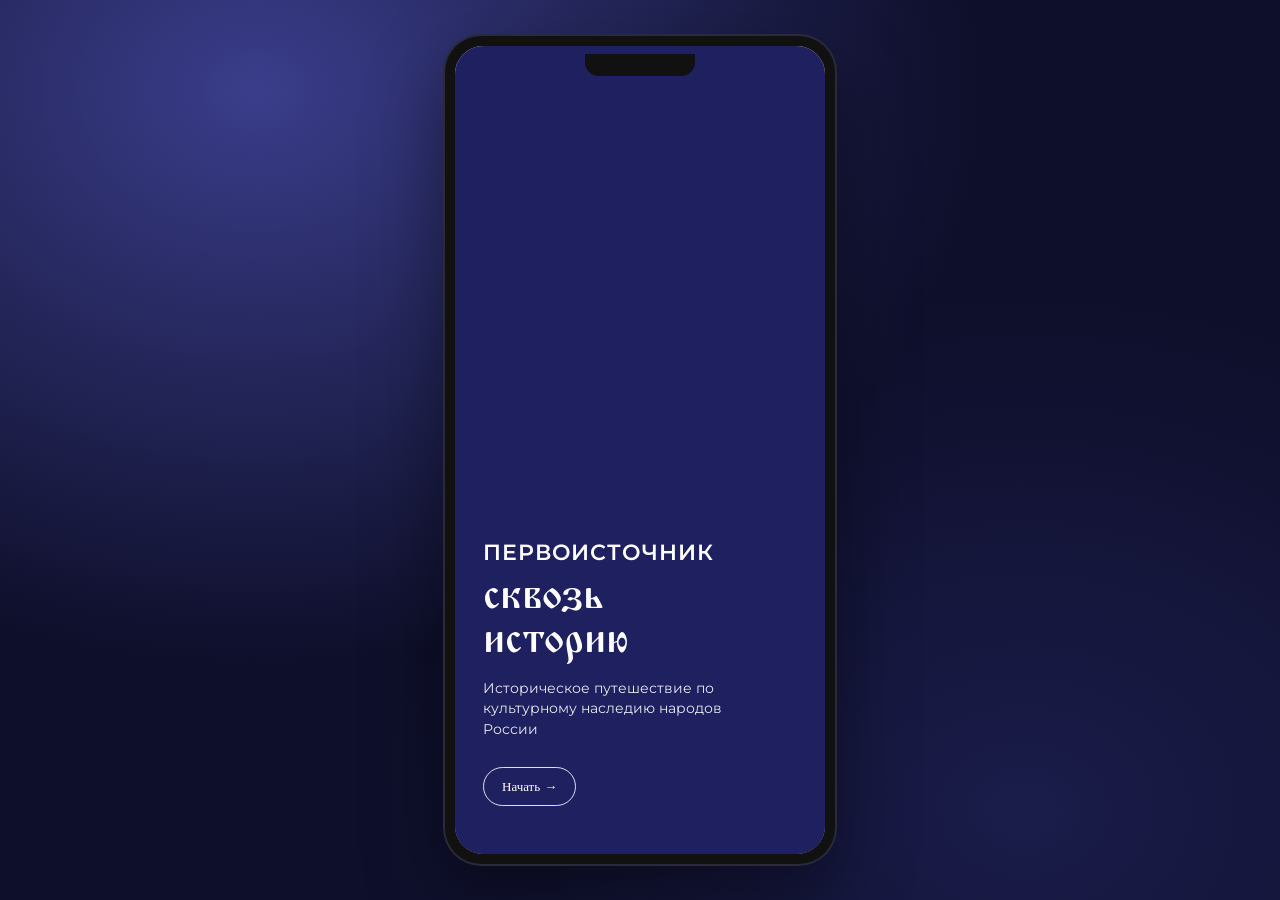
==== index.html @ 984e322f "Restore index.html - revert to original with simple links to stories.html and cultures.html" ====
<!DOCTYPE html>
<html lang="ru">
<head>
  <meta charset="UTF-8" />
  <meta name="viewport" content="width=device-width, initial-scale=1, maximum-scale=1, user-scalable=no" />
  <title>Первоисточник</title>
  <link href="https://fonts.googleapis.com/css2?family=Montagu+Slab:opsz,wght@16..144,200..700&family=Montserrat:wght@300;400;500;600;700&family=Monomakh&display=swap" rel="stylesheet" />
  <link href="./css/main.css" rel="stylesheet" />
</head>
<body>
  <div class="phone">
    <div class="phone__notch"></div>
    <div class="app" id="app">

      <!-- SPLASH -->
      <section class="screen screen--splash active" data-screen="splash">
        <div class="splash">
          <p class="splash__brand">ПЕРВОИСТОЧНИК</p>
          <h1 class="splash__title">сквозь<br />историю</h1>
          <p class="splash__sub">Историческое путешествие по культурному наследию народов России</p>
          <button class="btn btn--ghost" data-go="home">Начать →</button>
        </div>
      </section>

      <!-- HOME -->
      <section class="screen" data-screen="home">
        <header class="topbar">
          <nav class="topnav">
            <button class="topnav__link is-active" data-go="home">Главная</button>
            <button class="topnav__link" onclick="window.location.href='cultures.html'">Культура</button>
            <button class="topnav__link" data-go="map">Карта</button>
            <button class="topnav__link" data-go="profile">Профиль</button>
          </nav>
          <button class="icon-btn" aria-label="Меню" data-go="family">
            <span></span><span></span><span></span>
          </button>
        </header>

        <div class="scroll">
          <div class="intro">
            <div>
              <h2 class="section-title">Выбери культуру</h2>
              <p class="intro__text">Исследуй богатое наследие народов России — от архангельской вышивки до дагестанского[...]
              </p>
            </div>
            <p class="intro__aside">Каждый артефакт — ключ к культуре целого народа</p>
          </div>

          <div class="cultures">
            <button class="culture-card" data-culture="tatarstan" data-go="culture">
              <img src="./images/v651_122.png" alt="Татарстан" />
              <span class="culture-card__label">Татарстан</span>
              <span class="culture-card__arrow">→</span>
            </button>
            <button class="culture-card" data-culture="yakutia" data-go="culture">
              <img src="./images/v651_124.png" alt="Якутия" />
              <span class="culture-card__label">Якутия</span>
              <span class="culture-card__arrow">→</span>
            </button>
            <button class="culture-card" data-culture="pomorye" data-go="culture">
              <img src="./images/v651_126.png" alt="Поморье" />
              <span class="culture-card__label">Поморье</span>
              <span class="culture-card__arrow">→</span>
            </button>
            <button class="culture-card" data-culture="kazakhstan" data-go="culture">
              <img src="./images/v651_128.png" alt="Казахстан" />
              <span class="culture-card__label">Казахстан</span>
              <span class="culture-card__arrow">→</span>
            </button>
            <button class="culture-card" data-culture="uzbekistan" data-go="culture">
              <img src="./images/v651_130.png" alt="Узбекистан" />
              <span class="culture-card__label">Узбекистан</span>
              <span class="culture-card__arrow">→</span>
            </button>
            <button class="culture-card culture-card--all" onclick="window.location.href='cultures.html'">
              <img class="culture-card__icon" src="./images/v654_188.png" alt="" />
              <span class="culture-card__all-label">Все культуры</span>
            </button>
          </div>

          <div class="map-teaser">
            <div class="map-teaser__text">
              <h3>Твой след на карте</h3>
              <button class="btn btn--outline" data-go="map">Открыть карту →</button>
            </div>
            <img class="map-teaser__img" src="./images/v654_200.png" alt="Карта" />
          </div>

          <div class="block block--dark" onclick="window.location.href='stories.html'">
            <div class="block__copy">
              <h3>Фольклор народов России</h3>
              <p>сказки, легенды, мультфильмы, рассказы</p>
              <button class="btn btn--ghost btn--sm">Смотреть →</button>
            </div>
            <img class="block__art" src="./images/v806_39.png" alt="" />
          </div>

          <div class="block block--family" data-go="family">
            <h3>Семейный режим</h3>
            <div class="avatars">
              <figure>
                <img src="./images/v654_208.png" alt="Валерия" />
                <figcaption>Валерия</figcaption>
              </figure>
              <figure>
                <img src="./images/v654_209.png" alt="Владимир" />
                <figcaption>Владимир</figcaption>
              </figure>
              <figure>
                <img src="./images/v654_220.png" alt="Ваня" />
                <figcaption>Ваня</figcaption>
              </figure>
              <button class="avatar-add" data-toast="Участник добавлен">+</button>
            </div>
            <div class="family-stat">
              <span>Совместные исследования:</span>
              <strong>9</strong>
            </div>
          </div>
        </div>
      </section>

      <!-- CULTURE DETAIL -->
      <section class="screen" data-screen="culture">
        <header class="topbar topbar--back">
          <button class="back" data-go="home">← Назад</button>
          <span class="topbar__title" id="cultureTitle">Татарстан</span>
        </header>
        <div class="scroll">
          <div class="hero-photo" id="cultureHero">
            <img src="./images/v651_122.png" alt="" id="cultureHeroImg" />
            <div class="hero-photo__overlay">
              <h2 id="cultureName">Татарстан</h2>
              <p id="cultureDesc">Земля орнаментов, преданий и древних символов</p>
            </div>
          </div>

          <div class="panel">
            <h3>Код культуры</h3>
            <p class="culture-blurb" id="cultureBlurb"></p>
            <div class="folk-mini" id="cultureFolk"></div>
          </div>

          <div class="panel">
            <h3>Найденные следы</h3>
            <button class="find-card" data-go="artifact">
              <img src="./images/v666_45.png" alt="" id="cultureArtImg" />
              <div>
                <small id="cultureArtLabel">Ты нашел след</small>
                <strong id="cultureArtTitle">Татарский орнамент</strong>
                <p id="cultureArtText">Древний язык символов</p>
              </div>
              <span>Открыть →</span>
            </button>
          </div>

          <div class="panel">
            <h3>Миф региона</h3>
            <button class="myth-card" data-go="myth">
              <div>
                <strong id="cultureMythTitle">Шурале</strong>
                <p id="cultureMythSub">Лесной дух татарского фольклора</p>
              </div>
              <img src="./images/tatar_shurale.jpg" alt="" id="cultureMythImg" />
            </button>
          </div>

          <div class="actions-row">
            <button class="btn btn--outline" data-go="museum">Перейти к музеям →</button>
            <button class="btn btn--primary" data-go="map">На карту →</button>
          </div>
        </div>
      </section>

      <!-- MAP -->
      <section class="screen" data-screen="map">
        <header class="topbar topbar--back">
          <button class="back" data-go="home">← Назад</button>
          <span class="topbar__title">Твой след на карте</span>
        </header>
        <div class="scroll">
          <div class="map-stage">
            <img src="./images/v654_200.png" alt="Карта России" class="map-stage__bg" />
            <button class="pin pin--1" data-pin="pomorye" title="Поморье"></button>
            <button class="pin pin--2 is-hot" data-pin="tatarstan" title="Татарстан"></button>
            <button class="pin pin--3" data-pin="kazakhstan" title="Казахстан"></button>
            <button class="pin pin--4" data-pin="yakutia" title="Якутия"></button>
            <button class="pin pin--5 is-hot" data-pin="uzbekistan" title="Узбекистан"></button>
            <div class="map-popup" id="mapPopup" hidden>
              <strong id="mapPopupTitle">Татарстан</strong>
              <p id="mapPopupText">2 артефакта открыто</p>
              <button class="btn btn--primary btn--sm" data-go="culture" id="mapPopupGo">Исследовать →</button>
            </div>
          </div>

          <div class="route">
            <h3>Твой культурный маршрут</h3>
            <ul class="route__list">
              <li>
                <span class="dot"></span>
                <div>
                  <strong>Поморье</strong>
                  <small>Вышивка и поморские обряды</small>
                </div>
                <em>1 объект</em>
              </li>
              <li class="is-active">
                <span class="dot dot--hot"></span>
                <div>
                  <strong>Татарстан</strong>
                  <small>Орнамент и музейные коллекции</small>
                </div>
                <em>3 объекта</em>
              </li>
              <li>
                <span class="dot"></span>
                <div>
                  <strong>Якутия</strong>
                  <small>Эпос и северные символы</small>
                </div>
                <em>2 объекта</em>
              </li>
            </ul>
            <p class="quote">«Путешествие по России — это путешествие в себя»</p>
          </div>
        </div>
      </section>

      <!-- FAMILY -->
      <section class="screen" data-screen="family">
        <header class="topbar topbar--back">
          <button class="back" data-go="home">← Назад</button>
          <span class="topbar__title">Семейный режим</span>
        </header>
        <div class="scroll">
          <div class="panel">
            <h3>Семейная экспедиция</h3>
            <div class="avatars avatars--lg">
              <figure>
                <img src="./images/v654_208.png" alt="Валерия" />
                <figcaption>Валерия</figcaption>
              </figure>
              <figure>
                <img src="./images/v654_209.png" alt="Владимир" />
                <figcaption>Владимир</figcaption>
              </figure>
              <figure>
                <img src="./images/v654_220.png" alt="Ваня" />
                <figcaption>Ваня</figcaption>
              </figure>
              <button class="avatar-add" data-toast="Приглашение отправлено">+</button>
            </div>
          </div>
        </div>
      </section>

      <!-- ARTIFACT -->
      <section class="screen" data-screen="artifact">
        <header class="topbar topbar--back">
          <button class="back" data-go="culture">← Назад</button>
          <span class="topbar__title">Артефакт</span>
        </header>
        <div class="scroll artifact-screen">
          <div class="artifact-banner">
            <div class="artifact-banner__text">
              <small id="artLabel">Ты нашел след</small>
              <h2 id="artTitle">Татарский орнамент</h2>
              <p id="artText">Древний язык символов</p>
            </div>
            <img src="./images/v666_45.png" alt="" id="artImg" />
          </div>
        </div>
      </section>

      <!-- MYTH -->
      <section class="screen" data-screen="myth">
        <header class="topbar topbar--back">
          <button class="back" data-go="culture">← Назад</button>
          <span class="topbar__title">Миф</span>
        </header>
        <div class="scroll">
          <div class="myth-hero">
            <img src="./images/tatar_shurale.jpg" alt="" id="mythImg" />
            <div>
              <h2 id="mythName">Шурале</h2>
              <p id="mythSub">Лесной дух татарского фольклора</p>
            </div>
          </div>
        </div>
      </section>

      <!-- PROFILE -->
      <section class="screen" data-screen="profile">
        <header class="topbar topbar--back">
          <button class="back" data-go="home">← Назад</button>
          <span class="topbar__title">Профиль</span>
        </header>
        <div class="scroll">
          <div class="profile-card">
            <img src="./images/v654_208.png" alt="" class="profile-card__avatar" />
            <div>
              <h2>Валерия</h2>
              <p>Исследователь · 9 артефактов</p>
            </div>
          </div>
        </div>
      </section>

    </div>
  </div>

  <script src="./js/app.js"></script>
</body>
</html>
---- css/main.css ----
:root {
  --navy: #1e205f;
  --navy-deep: #131327;
  --cream: #f8f6ef;
  --cream-2: #efe6dd;
  --red: #ac1d25;
  --ink: #131327;
  --muted: #6b6b7a;
  --radius: 14px;
  --shadow: 0 4px 16px rgba(19, 19, 39, 0.12);
  --phone-w: 390px;
  --phone-h: 844px;
}

* {
  box-sizing: border-box;
  margin: 0;
  padding: 0;
}

html, body {
  height: 100%;
}

body {
  font-family: "Montserrat", sans-serif;
  background:
    radial-gradient(ellipse at 20% 10%, #3a3d8a 0%, transparent 50%),
    radial-gradient(ellipse at 80% 90%, #1a1c4a 0%, transparent 45%),
    #0e0f2a;
  color: var(--ink);
  display: grid;
  place-items: center;
  min-height: 100vh;
  padding: 24px 12px;
  overflow: auto;
}

button, input {
  font: inherit;
  border: none;
  background: none;
  color: inherit;
}

button {
  cursor: pointer;
}

img {
  display: block;
  max-width: 100%;
}

/* Phone frame */
.phone {
  width: min(100%, var(--phone-w));
  height: min(92vh, var(--phone-h));
  background: #111;
  border-radius: 36px;
  padding: 10px;
  box-shadow:
    0 0 0 2px #2a2a3a,
    0 30px 80px rgba(0, 0, 0, 0.45);
  position: relative;
}

.phone__notch {
  position: absolute;
  top: 18px;
  left: 50%;
  transform: translateX(-50%);
  width: 110px;
  height: 22px;
  background: #111;
  border-radius: 0 0 14px 14px;
  z-index: 30;
  pointer-events: none;
}

.app {
  position: relative;
  width: 100%;
  height: 100%;
  background: var(--cream);
  border-radius: 28px;
  overflow: hidden;
}

/* Screens */
.screen {
  position: absolute;
  inset: 0;
  display: flex;
  flex-direction: column;
  opacity: 0;
  pointer-events: none;
  transform: translateX(18px);
  transition: opacity 0.28s ease, transform 0.28s ease;
  z-index: 1;
}

.screen.active {
  opacity: 1;
  pointer-events: auto;
  transform: translateX(0);
  z-index: 2;
}

.screen--splash {
  background: var(--navy);
  color: #fff;
}

.scroll {
  flex: 1;
  overflow-y: auto;
  overflow-x: hidden;
  padding-bottom: 88px;
  -webkit-overflow-scrolling: touch;
}

.screen--splash .scroll,
.screen--splash.active {
  padding-bottom: 0;
}

/* Splash */
.splash {
  height: 100%;
  padding: 100px 28px 48px;
  display: flex;
  flex-direction: column;
  justify-content: flex-end;
  background:
    linear-gradient(180deg, rgba(30, 32, 95, 0.2) 0%, rgba(30, 32, 95, 0.85) 55%, #1e205f 100%),
    url("../images/v667_65.png") center / cover;
}

.splash__brand {
  font-family: "Montserrat", sans-serif;
  font-weight: 600;
  font-size: 22px;
  letter-spacing: 0.04em;
  margin-bottom: 8px;
}

.splash__title {
  font-family: "Monomakh", "Montagu Slab", serif;
  font-size: 42px;
  font-weight: 400;
  line-height: 1.05;
  margin-bottom: 16px;
}

.splash__sub {
  font-size: 14px;
  line-height: 1.45;
  opacity: 0.9;
  max-width: 280px;
  margin-bottom: 28px;
}

/* Top bar */
.topbar {
  display: flex;
  align-items: center;
  justify-content: space-between;
  gap: 8px;
  padding: 48px 16px 10px;
  background: var(--cream);
  position: sticky;
  top: 0;
  z-index: 5;
}

.topbar--back {
  justify-content: flex-start;
  gap: 12px;
}

.topbar__title {
  font-family: "Montagu Slab", serif;
  font-size: 15px;
  font-weight: 500;
}

.topnav {
  display: flex;
  gap: 14px;
  flex: 1;
  justify-content: center;
}

.topnav__link {
  font-family: "Montagu Slab", serif;
  font-size: 11px;
  font-weight: 300;
  opacity: 0.55;
  padding: 4px 0;
  border-bottom: 1.5px solid transparent;
}

.topnav__link.is-active {
  opacity: 1;
  border-bottom-color: var(--navy);
}

.back {
  font-size: 13px;
  color: var(--navy);
  font-weight: 500;
}

.icon-btn {
  width: 28px;
  height: 22px;
  display: grid;
  gap: 4px;
  align-content: center;
}

.icon-btn span {
  display: block;
  height: 1.5px;
  background: var(--ink);
  border-radius: 2px;
}

/* Buttons */
.btn {
  display: inline-flex;
  align-items: center;
  justify-content: center;
  gap: 6px;
  padding: 10px 18px;
  border-radius: 999px;
  font-family: "Montagu Slab", serif;
  font-size: 13px;
  transition: transform 0.15s ease, background 0.15s ease, color 0.15s ease;
}

.btn:active {
  transform: scale(0.97);
}

.btn--ghost {
  border: 1px solid rgba(255, 255, 255, 0.85);
  color: #fff;
  background: transparent;
  width: fit-content;
}

.btn--ghost:hover {
  background: rgba(255, 255, 255, 0.12);
}

.btn--outline {
  border: 0.5px solid var(--navy);
  color: var(--ink);
  background: transparent;
}

.btn--primary {
  background: var(--navy);
  color: #fff;
}

.btn--sm {
  padding: 7px 12px;
  font-size: 11px;
}

.btn.full,
.full {
  width: calc(100% - 40px);
  margin-left: 20px;
  margin-right: 20px;
}

/* Intro / home */
.intro {
  display: flex;
  gap: 12px;
  padding: 8px 20px 14px;
  align-items: flex-start;
}

.section-title {
  font-family: "Montagu Slab", serif;
  font-size: 18px;
  margin-bottom: 6px;
}

.intro__text {
  font-family: "Montagu Slab", serif;
  font-weight: 200;
  font-size: 10px;
  line-height: 1.45;
  max-width: 260px;
}

.intro__aside {
  font-family: "Montagu Slab", serif;
  font-weight: 300;
  font-size: 9px;
  line-height: 1.35;
  width: 90px;
  flex-shrink: 0;
  padding-top: 4px;
}

.cultures {
  display: grid;
  grid-template-columns: repeat(3, 1fr);
  gap: 10px;
  padding: 0 16px 18px;
}

.culture-card {
  position: relative;
  height: 72px;
  border-radius: 10px;
  overflow: hidden;
  box-shadow: 0 2px 3px rgba(0, 0, 0, 0.2);
  text-align: left;
}

.culture-card img {
  width: 100%;
  height: 100%;
  object-fit: cover;
}

.culture-card__label {
  position: absolute;
  left: 8px;
  bottom: 8px;
  color: #fff;
  font-family: "Montagu Slab", serif;
  font-size: 11px;
  font-weight: 500;
  text-shadow: 0 1px 4px rgba(0, 0, 0, 0.6);
}

.culture-card__arrow {
  position: absolute;
  right: 6px;
  bottom: 6px;
  width: 16px;
  height: 16px;
  border-radius: 50%;
  background: #fff;
  color: #000;
  font-size: 11px;
  display: grid;
  place-items: center;
  box-shadow: 0 2px 4px rgba(0, 0, 0, 0.25);
  line-height: 1;
}

.culture-card--all {
  background: #e4e4e4;
  display: grid;
  place-items: center;
  padding: 6px;
}

.culture-card__icon {
  width: 42px !important;
  height: 42px !important;
  object-fit: contain;
  opacity: 0.85;
}

.culture-card__all-label {
  font-family: "Montagu Slab", serif;
  font-size: 11px;
  color: #000;
  margin-top: -4px;
}

.culture-card:active {
  transform: scale(0.97);
}

/* Map teaser */
.map-teaser {
  display: flex;
  align-items: center;
  gap: 8px;
  padding: 8px 16px 20px;
}

.map-teaser__text {
  width: 120px;
  flex-shrink: 0;
}

.map-teaser__text h3 {
  font-family: "Montserrat", sans-serif;
  font-size: 18px;
  font-weight: 400;
  line-height: 1.2;
  margin-bottom: 14px;
}

.map-teaser__img {
  flex: 1;
  height: 130px;
  object-fit: contain;
}

/* Blocks */
.block {
  margin: 0 16px 18px;
  border-radius: var(--radius);
  overflow: hidden;
  position: relative;
}

.block--dark {
  background: var(--navy);
  color: #fff;
  min-height: 180px;
  display: grid;
  grid-template-columns: 1fr 1.1fr;
  align-items: stretch;
}

.block__copy {
  padding: 18px 14px;
  display: flex;
  flex-direction: column;
  gap: 8px;
  justify-content: center;
}

.block__copy h3 {
  font-size: 16px;
  font-weight: 500;
  line-height: 1.25;
}

.block__copy p {
  font-size: 11px;
  font-weight: 300;
  opacity: 0.85;
}

.block__art {
  width: 100%;
  height: 100%;
  min-height: 180px;
  object-fit: cover;
}

.block--family {
  background: #fff;
  padding: 16px;
  box-shadow: var(--shadow);
  cursor: pointer;
}

.block--family h3 {
  font-size: 18px;
  font-weight: 400;
  margin-bottom: 14px;
}

.avatars {
  display: flex;
  align-items: flex-start;
  gap: 16px;
  margin-bottom: 16px;
}

.avatars figure {
  text-align: center;
  width: 64px;
}

.avatars img {
  width: 64px;
  height: 64px;
  border-radius: 50%;
  object-fit: cover;
  margin: 0 auto 6px;
}

.avatars figcaption {
  font-family: "Montagu Slab", serif;
  font-size: 10px;
}

.avatars--lg figure {
  width: 70px;
}

.avatars--lg img {
  width: 70px;
  height: 70px;
}

.avatar-add {
  width: 64px;
  height: 64px;
  border-radius: 50%;
  border: 1.5px dashed var(--navy);
  color: var(--navy);
  font-size: 32px;
  font-weight: 200;
  line-height: 1;
  margin-top: 0;
}

.family-stat {
  display: flex;
  align-items: center;
  justify-content: space-between;
  gap: 12px;
  font-size: 11px;
  font-weight: 500;
  color: var(--navy);
}

.family-stat strong {
  width: 44px;
  height: 44px;
  border-radius: 50%;
  background: var(--navy);
  color: #fff;
  display: grid;
  place-items: center;
  font-size: 22px;
}

/* Panels / cards */
.panel {
  margin: 14px 16px;
  padding: 14px;
  background: #fff;
  border-radius: var(--radius);
  box-shadow: var(--shadow);
}

.panel h3 {
  font-size: 15px;
  font-weight: 500;
  margin-bottom: 12px;
}

.muted {
  font-size: 12px;
  color: var(--muted);
  margin-bottom: 6px;
}

.hero-photo {
  position: relative;
  height: 220px;
  margin: 0 0 8px;
}

.hero-photo img {
  width: 100%;
  height: 100%;
  object-fit: cover;
}

.hero-photo__overlay {
  position: absolute;
  inset: 0;
  background: linear-gradient(transparent 35%, rgba(19, 19, 39, 0.75));
  color: #fff;
  display: flex;
  flex-direction: column;
  justify-content: flex-end;
  padding: 18px;
}

.hero-photo__overlay h2 {
  font-family: "Montagu Slab", serif;
  font-size: 26px;
  margin-bottom: 4px;
}

.hero-photo__overlay p {
  font-size: 12px;
  opacity: 0.9;
}

.find-card,
.myth-card {
  display: flex;
  gap: 12px;
  align-items: center;
  width: 100%;
  text-align: left;
}

.find-card img {
  width: 72px;
  height: 96px;
  object-fit: cover;
  border-radius: 8px;
  background: var(--navy);
}

.find-card small {
  display: block;
  color: var(--red);
  font-size: 11px;
  font-weight: 600;
  margin-bottom: 2px;
}

.find-card strong,
.myth-card strong {
  display: block;
  font-family: "Montagu Slab", serif;
  font-size: 14px;
  margin-bottom: 4px;
}

.find-card p,
.myth-card p {
  font-size: 10px;
  line-height: 1.35;
  color: var(--muted);
}

.find-card > span {
  margin-left: auto;
  font-size: 11px;
  color: var(--navy);
  white-space: nowrap;
}

.myth-card img {
  width: 110px;
  height: 120px;
  object-fit: contain;
  margin-left: auto;
}

.chips {
  display: inline-block;
  margin-top: 8px;
  font-size: 11px;
  color: var(--navy);
}

.actions-row {
  display: flex;
  gap: 10px;
  padding: 8px 16px 20px;
  flex-wrap: wrap;
}

/* Map */
.map-stage {
  position: relative;
  margin: 8px 12px 16px;
  background: #fff;
  border-radius: var(--radius);
  padding: 12px;
  box-shadow: var(--shadow);
  min-height: 220px;
}

.map-stage__bg {
  width: 100%;
  height: auto;
}

.pin {
  position: absolute;
  width: 18px;
  height: 18px;
  border-radius: 4px;
  background: var(--navy);
  transform: rotate(45deg);
  box-shadow: 0 2px 6px rgba(0, 0, 0, 0.25);
  transition: transform 0.15s ease;
}

.pin::after {
  content: "";
  position: absolute;
  inset: 4px;
  background: var(--cream);
  border-radius: 2px;
}

.pin.is-hot {
  background: var(--red);
}

.pin:active,
.pin.is-open {
  transform: rotate(45deg) scale(1.25);
}

.pin--1 { top: 42%; left: 18%; }
.pin--2 { top: 48%; left: 32%; }
.pin--3 { top: 62%; left: 28%; }
.pin--4 { top: 28%; left: 62%; }
.pin--5 { top: 68%; left: 38%; }

.map-popup {
  position: absolute;
  right: 16px;
  bottom: 16px;
  background: var(--cream);
  border-radius: 12px;
  padding: 12px;
  box-shadow: var(--shadow);
  width: 160px;
  animation: pop 0.2s ease;
}

.map-popup strong {
  display: block;
  font-size: 13px;
  margin-bottom: 4px;
}

.map-popup p {
  font-size: 11px;
  color: var(--muted);
  margin-bottom: 10px;
}

@keyframes pop {
  from { opacity: 0; transform: translateY(6px); }
  to { opacity: 1; transform: translateY(0); }
}

.route {
  padding: 0 20px 20px;
}

.route h3 {
  font-size: 16px;
  margin-bottom: 14px;
}

.route__list {
  list-style: none;
  border-left: 2px solid #d8d8e2;
  margin-left: 6px;
  padding-left: 16px;
}

.route__list li {
  position: relative;
  display: flex;
  align-items: center;
  gap: 10px;
  padding: 10px 0;
}

.route__list .dot {
  position: absolute;
  left: -22px;
  width: 10px;
  height: 10px;
  border-radius: 50%;
  background: var(--navy);
}

.route__list .dot--hot {
  background: var(--red);
}

.route__list strong {
  display: block;
  font-size: 13px;
}

.route__list small {
  font-size: 11px;
  color: var(--muted);
}

.route__list em {
  margin-left: auto;
  font-style: normal;
  font-size: 11px;
  color: var(--navy);
}

.route__list li.is-active {
  background: rgba(172, 29, 37, 0.06);
  border-radius: 10px;
  padding-left: 8px;
  margin-left: -8px;
}

.quote {
  margin-top: 18px;
  font-size: 12px;
  font-style: italic;
  color: var(--muted);
  text-align: center;
}

/* Folklore */
.folk-hero {
  padding: 8px 20px 12px;
}

.folk-hero h2 {
  font-family: "Montagu Slab", serif;
  font-size: 22px;
  margin-bottom: 6px;
}

.folk-hero p {
  font-size: 12px;
  color: var(--muted);
  margin-bottom: 14px;
}

.tabs {
  display: flex;
  gap: 8px;
  flex-wrap: wrap;
}

.tab {
  padding: 8px 12px;
  border-radius: 999px;
  background: #fff;
  font-size: 11px;
  box-shadow: 0 1px 3px rgba(0, 0, 0, 0.08);
}

.tab.is-active {
  background: var(--navy);
  color: #fff;
}

.grid-2 {
  display: grid;
  grid-template-columns: 1fr 1fr;
  gap: 12px;
  padding: 0 16px 16px;
}

.tile {
  background: #fff;
  border-radius: 12px;
  overflow: hidden;
  box-shadow: var(--shadow);
  text-align: left;
}

.tile img {
  width: 100%;
  height: 100px;
  object-fit: cover;
}

.tile span {
  display: block;
  padding: 10px;
  font-size: 11px;
  font-weight: 500;
}

.search-bar {
  display: flex;
  gap: 8px;
  padding: 0 16px 8px;
}

.search-bar input {
  flex: 1;
  background: #fff;
  border-radius: 999px;
  padding: 10px 14px;
  font-size: 11px;
  box-shadow: var(--shadow);
}

.hint {
  padding: 0 20px 20px;
  font-size: 11px;
  color: var(--red);
}

/* Myth */
.myth-hero {
  display: flex;
  gap: 12px;
  align-items: center;
  padding: 8px 20px 12px;
}

.myth-hero img {
  width: 140px;
  height: 160px;
  object-fit: contain;
}

.myth-hero h2 {
  font-size: 22px;
  font-weight: 300;
  line-height: 1.2;
  margin-bottom: 6px;
}

.myth-hero p {
  font-size: 12px;
  color: var(--muted);
}

.myth-tabs {
  display: flex;
  gap: 8px;
  padding: 0 20px 12px;
}

.myth-tab {
  padding: 6px 12px;
  border-radius: 999px;
  background: #fff;
  font-size: 12px;
  box-shadow: 0 1px 3px rgba(0, 0, 0, 0.08);
}

.myth-tab.is-active {
  background: var(--navy);
  color: #fff;
}

.myth-body {
  margin: 0 16px;
  padding: 16px;
  background: #fff;
  border-radius: var(--radius);
  box-shadow: var(--shadow);
  font-size: 13px;
  line-height: 1.55;
}

/* Artifact */
.artifact-screen {
  background: var(--navy);
  color: #fff;
  min-height: 100%;
}

.artifact-banner {
  display: grid;
  grid-template-columns: 1.1fr 0.9fr;
  gap: 10px;
  padding: 16px 16px 8px;
  align-items: center;
}

.artifact-banner img {
  width: 100%;
  max-height: 240px;
  object-fit: contain;
}

.artifact-banner small {
  display: block;
  font-family: "Montagu Slab", serif;
  font-size: 20px;
  font-weight: 500;
  margin-bottom: 8px;
}

.artifact-banner h2 {
  font-family: "Montagu Slab", serif;
  font-size: 16px;
  font-weight: 400;
  margin-bottom: 10px;
}

.artifact-banner p {
  font-size: 10px;
  line-height: 1.4;
  opacity: 0.9;
  margin-bottom: 14px;
}

.artifact-banner .actions-row {
  padding: 0;
}

.artifact-screen .btn--outline {
  border-color: #fff;
  color: #fff;
  margin-top: 12px;
  margin-bottom: 24px;
}

.artifact-screen .topbar {
  background: var(--navy);
  color: #fff;
}

.artifact-screen .back,
.screen[data-screen="artifact"] .back,
.screen[data-screen="artifact"] .topbar__title {
  color: #fff;
}

.screen[data-screen="artifact"] .topbar {
  background: var(--navy);
}

/* Collection */
.collection-head {
  display: flex;
  gap: 8px;
  padding: 8px 16px 12px;
}

.badge {
  display: inline-flex;
  align-items: center;
  padding: 5px 12px;
  border-radius: 999px;
  background: #c0c8ef;
  color: var(--navy);
  font-size: 10px;
  font-weight: 600;
}

.badge--dark {
  background: var(--navy);
  color: #fff;
}

.collection-grid {
  display: grid;
  grid-template-columns: repeat(3, 1fr);
  gap: 10px;
  padding: 0 16px 18px;
}

.c-item {
  aspect-ratio: 48 / 54;
  background: #efeae5;
  border-radius: 8px;
  box-shadow: 0 3px 6px rgba(0, 0, 0, 0.15);
  display: grid;
  place-items: center;
  overflow: hidden;
  opacity: 0.45;
  position: relative;
}

.c-item.unlocked {
  opacity: 1;
  background: #c0d6db;
}

.c-item img {
  max-height: 90%;
  max-width: 90%;
  object-fit: contain;
}

.c-item.more {
  opacity: 1;
  background: #efeae5;
  color: #2a486a;
  flex-direction: column;
  font-size: 10px;
  gap: 2px;
}

.c-item.more strong {
  font-size: 16px;
}

.create {
  margin: 0 16px 20px;
  padding: 18px 16px 16px;
  background: #fff;
  border-radius: var(--radius);
  box-shadow: var(--shadow);
}

.create__head h3 {
  font-family: "Montagu Slab", serif;
  font-size: 17px;
  color: var(--navy);
  margin-bottom: 6px;
}

.create__head p {
  font-size: 11px;
  line-height: 1.45;
  color: var(--muted);
  margin-bottom: 16px;
}

.create__label {
  font-size: 11px !important;
  color: var(--navy) !important;
  font-weight: 600;
  margin: 0 0 8px !important;
}

.create__hint {
  font-size: 10px;
  color: var(--muted);
  margin-top: 8px;
}

.step {
  display: flex;
  gap: 10px;
  margin-bottom: 16px;
}

.step__num {
  width: 22px;
  height: 22px;
  border-radius: 50%;
  background: var(--navy);
  color: #fff;
  font-size: 11px;
  font-weight: 600;
  display: grid;
  place-items: center;
  flex-shrink: 0;
  margin-top: 1px;
}

.step__body {
  flex: 1;
  min-width: 0;
}

.format-list {
  display: flex;
  flex-direction: column;
  gap: 8px;
}

.format {
  text-align: left;
  padding: 12px 12px 12px 14px;
  border-radius: 12px;
  background: var(--cream);
  border: 1.5px solid transparent;
  transition: border-color 0.15s ease, background 0.15s ease;
}

.format strong {
  display: block;
  font-size: 13px;
  margin-bottom: 3px;
  color: var(--ink);
}

.format span {
  display: block;
  font-size: 10px;
  line-height: 1.35;
  color: var(--muted);
}

.format.is-selected {
  border-color: var(--navy);
  background: #eef0ff;
}

.motif-chips {
  display: flex;
  flex-wrap: wrap;
  gap: 6px;
}

.chip {
  padding: 7px 11px;
  border-radius: 999px;
  background: var(--cream-2);
  font-size: 10px;
  color: var(--ink);
  border: 1.5px solid transparent;
}

.chip.is-selected {
  background: var(--navy);
  color: #fff;
}

.styles {
  display: flex;
  gap: 6px;
  flex-wrap: wrap;
}

.style {
  padding: 7px 12px;
  border-radius: 999px;
  background: var(--cream-2);
  color: #444;
  font-size: 11px;
  border: 1.5px solid transparent;
}

.style.is-selected {
  background: var(--navy);
  color: #fff;
}

.field {
  display: block;
}

.field textarea {
  width: 100%;
  padding: 12px 14px;
  border-radius: 14px;
  background: #eef3ff;
  color: var(--navy);
  font-size: 12px;
  line-height: 1.4;
  resize: none;
  border: 1.5px solid transparent;
  outline: none;
}

.field textarea:focus {
  border-color: var(--navy);
}

.create__go {
  width: 100%;
  margin: 4px 0 14px;
}

.gen-result {
  margin-top: 4px;
  padding: 14px;
  border-radius: 14px;
  background:
    linear-gradient(160deg, rgba(30, 32, 95, 0.94), rgba(30, 32, 95, 0.82)),
    var(--navy);
  color: #fff;
  animation: pop 0.25s ease;
}

.gen-result__tag {
  display: inline-block;
  font-size: 10px;
  padding: 4px 8px;
  border-radius: 999px;
  background: rgba(255, 255, 255, 0.15);
  margin-bottom: 10px;
}

.gen-result h4 {
  font-family: "Montagu Slab", serif;
  font-size: 16px;
  font-weight: 500;
  margin-bottom: 8px;
}

.gen-result p {
  font-size: 12px;
  line-height: 1.5;
  opacity: 0.92;
  margin-bottom: 12px;
}

.gen-result__motifs {
  display: flex;
  flex-wrap: wrap;
  gap: 6px;
  margin-bottom: 14px;
}

.gen-result__motifs span {
  font-size: 10px;
  padding: 4px 8px;
  border-radius: 999px;
  border: 1px solid rgba(255, 255, 255, 0.35);
}

.gen-result__actions {
  display: flex;
  gap: 8px;
  flex-wrap: wrap;
}

.gen-result .btn--outline {
  border-color: rgba(255, 255, 255, 0.7);
  color: #fff;
}

.partner-link {
  display: block;
  text-align: center;
  margin-top: 12px;
  font-size: 10px;
  color: var(--red);
  cursor: pointer;
}

/* Family / heritage */
.heritage-card {
  margin: 0 16px 20px;
  padding: 14px;
  background: #fff;
  border-radius: var(--radius);
  box-shadow: var(--shadow);
}

.heritage-card__head {
  display: flex;
  justify-content: space-between;
  align-items: baseline;
  gap: 8px;
  margin-bottom: 10px;
}

.heritage-card__head strong {
  font-size: 13px;
}

.heritage-card__head small {
  font-size: 10px;
  color: var(--muted);
}

.heritage-card img {
  width: 100%;
  border-radius: 10px;
  margin-bottom: 12px;
}

/* Museum */
.museum-hero {
  position: relative;
  height: 240px;
  margin-bottom: 12px;
}

.museum-hero img {
  width: 100%;
  height: 100%;
  object-fit: cover;
}

.museum-hero__content {
  position: absolute;
  inset: 0;
  background: linear-gradient(transparent 30%, rgba(0, 0, 0, 0.65));
  color: #fff;
  display: flex;
  flex-direction: column;
  justify-content: flex-end;
  padding: 18px;
}

.museum-hero__content h2 {
  font-family: "Montagu Slab", serif;
  font-size: 22px;
  margin-bottom: 4px;
}

.discount {
  margin: 0 16px 14px;
  padding: 14px;
  background: var(--navy);
  color: #fff;
  border-radius: var(--radius);
  display: flex;
  gap: 12px;
  align-items: center;
}

.discount strong {
  display: block;
  font-size: 14px;
  margin-bottom: 4px;
}

.discount p {
  font-size: 11px;
  opacity: 0.85;
}

.qr-grid {
  display: grid;
  grid-template-columns: 1fr 1fr;
  gap: 4px;
  width: 72px;
  flex-shrink: 0;
  background: #efe7dc;
  padding: 6px;
  border-radius: 12px;
}

.qr-grid img {
  width: 100%;
  aspect-ratio: 1;
  object-fit: cover;
  border-radius: 4px;
}

/* Profile */
.profile-card {
  display: flex;
  gap: 14px;
  align-items: center;
  margin: 12px 16px;
  padding: 16px;
  background: #fff;
  border-radius: var(--radius);
  box-shadow: var(--shadow);
}

.profile-card__avatar {
  width: 72px;
  height: 72px;
  border-radius: 50%;
  object-fit: cover;
}

.profile-card h2 {
  font-family: "Montagu Slab", serif;
  font-size: 20px;
  margin-bottom: 4px;
}

.profile-card p {
  font-size: 12px;
  color: var(--muted);
}

.list-links {
  margin: 8px 16px 20px;
  background: #fff;
  border-radius: var(--radius);
  box-shadow: var(--shadow);
  overflow: hidden;
}

.list-links button {
  width: 100%;
  text-align: left;
  padding: 14px 16px;
  font-size: 13px;
  border-bottom: 1px solid #eee;
}

.list-links button:last-child {
  border-bottom: none;
}

.list-links button:active {
  background: var(--cream-2);
}

/* Bottom nav */
.bottomnav {
  position: absolute;
  left: 12px;
  right: 12px;
  bottom: 12px;
  height: 62px;
  background: rgba(255, 255, 255, 0.96);
  backdrop-filter: blur(8px);
  border-radius: 18px;
  display: grid;
  grid-template-columns: repeat(4, 1fr);
  box-shadow: 0 8px 24px rgba(19, 19, 39, 0.15);
  z-index: 10;
  padding: 6px 4px;
}

.bottomnav.is-hidden {
  display: none;
}

.bottomnav__item {
  display: flex;
  flex-direction: column;
  align-items: center;
  justify-content: center;
  gap: 2px;
  color: #8a8a98;
  font-size: 9px;
}

.bottomnav__item svg {
  width: 20px;
  height: 20px;
}

.bottomnav__item.is-active {
  color: var(--navy);
  font-weight: 600;
}

/* Toast */
.toast {
  position: absolute;
  left: 50%;
  bottom: 90px;
  transform: translateX(-50%);
  background: var(--navy);
  color: #fff;
  padding: 10px 16px;
  border-radius: 999px;
  font-size: 12px;
  z-index: 40;
  white-space: nowrap;
  max-width: 90%;
  text-overflow: ellipsis;
  overflow: hidden;
  animation: pop 0.2s ease;
  box-shadow: var(--shadow);
}

.toast[hidden] {
  display: none;
}

/* Hide bottom nav on splash */
.app:has(.screen--splash.active) .bottomnav {
  display: none;
}

/* Small phones */
@media (max-width: 420px) {
  body {
    padding: 0;
    background: var(--cream);
  }

  .phone {
    width: 100%;
    height: 100vh;
    height: 100dvh;
    border-radius: 0;
    padding: 0;
    box-shadow: none;
  }

  .phone__notch {
    display: none;
  }

  .app {
    border-radius: 0;
  }
}
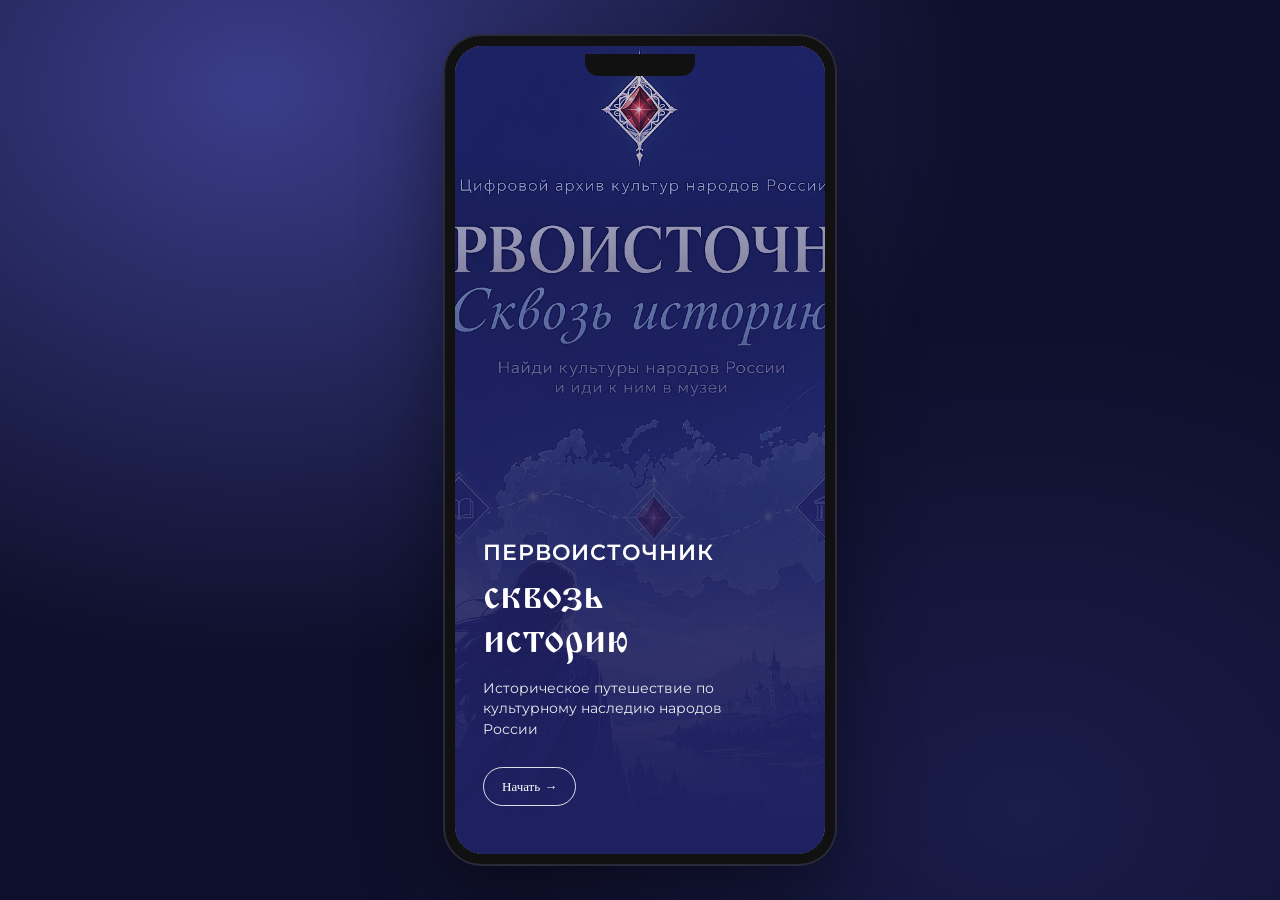
==== commit 1c61af78: "Update index.html" ====
--- a/index.html
+++ b/index.html
@@ -27,7 +27,7 @@
         <header class="topbar">
           <nav class="topnav">
             <button class="topnav__link is-active" data-go="home">Главная</button>
-            <button class="topnav__link" onclick="window.location.href='cultures.html'">Культура</button>
+            <button class="topnav__link" data-go="folklore">Культура</button>
             <button class="topnav__link" data-go="map">Карта</button>
             <button class="topnav__link" data-go="profile">Профиль</button>
           </nav>
@@ -40,15 +40,14 @@
           <div class="intro">
             <div>
               <h2 class="section-title">Выбери культуру</h2>
-              <p class="intro__text">Исследуй богатое наследие народов России — от архангельской вышивки до дагестанского[...]
-              </p>
+              <p class="intro__text">Исследуй богатое наследие народов России — от архангельской вышивки до дагестанского кувшина. Каждый орнамент, каждый обряд, каждое слово — это код, который ждёт, чтобы его разгадали.</p>
             </div>
             <p class="intro__aside">Каждый артефакт — ключ к культуре целого народа</p>
           </div>
 
           <div class="cultures">
             <button class="culture-card" data-culture="tatarstan" data-go="culture">
-              <img src="./images/v651_122.png" alt="Татарстан" />
+              <img src="./images/4yoP_8grGhmSi0eanpu4BFSKKGQTXvDJ.png" alt="Татарстан" />
               <span class="culture-card__label">Татарстан</span>
               <span class="culture-card__arrow">→</span>
             </button>
@@ -68,11 +67,11 @@
               <span class="culture-card__arrow">→</span>
             </button>
             <button class="culture-card" data-culture="uzbekistan" data-go="culture">
-              <img src="./images/v651_130.png" alt="Узбекистан" />
+              <img src="./images/148.jpg" alt="Узбекистан" />
               <span class="culture-card__label">Узбекистан</span>
               <span class="culture-card__arrow">→</span>
             </button>
-            <button class="culture-card culture-card--all" onclick="window.location.href='cultures.html'">
+            <button class="culture-card culture-card--all" data-go="folklore">
               <img class="culture-card__icon" src="./images/v654_188.png" alt="" />
               <span class="culture-card__all-label">Все культуры</span>
             </button>
@@ -86,11 +85,11 @@
             <img class="map-teaser__img" src="./images/v654_200.png" alt="Карта" />
           </div>
 
-          <div class="block block--dark" onclick="window.location.href='stories.html'">
+          <div class="block block--dark">
             <div class="block__copy">
               <h3>Фольклор народов России</h3>
               <p>сказки, легенды, мультфильмы, рассказы</p>
-              <button class="btn btn--ghost btn--sm">Смотреть →</button>
+              <button class="btn btn--ghost btn--sm" data-go="folklore">Смотреть →</button>
             </div>
             <img class="block__art" src="./images/v806_39.png" alt="" />
           </div>
@@ -226,6 +225,309 @@
         </div>
       </section>
 
+      <!-- FOLKLORE -->
+      <section class="screen" data-screen="folklore">
+        <header class="topbar topbar--back">
+          <button class="back" data-go="home">← Назад</button>
+          <span class="topbar__title">Все культуры</span>
+        </header>
+        <div class="scroll">
+          <div class="folk-hero">
+            <h2>Фольклор народов России</h2>
+            <p>Сказки, легенды, мультфильмы, рассказы — общий код многих культур</p>
+            <div class="tabs" id="folkTabs">
+              <button class="tab is-active" data-tab="cartoons">Мультфильмы</button>
+              <button class="tab" data-tab="stories">Истории</button>
+              <button class="tab" data-tab="heroes">Герои и эпосы</button>
+            </div>
+          </div>
+
+          <div id="folkPanels">
+            <!-- МУЛЬТФИЛЬМЫ -->
+            <div class="folk-panel" data-panel="cartoons">
+              <h3 class="folk-title">Рекомендации</h3>
+
+              <article class="folk-card is-featured">
+                <img src="./img_stories/v905_462.png" alt="Гора самоцветов" />
+                <div>
+                  <h4>«Гора самоцветов»</h4>
+                  <p>Легендарный цикл по сказкам народов России и ближнего зарубежья</p>
+                  <p class="folk-meta">Куйгорож — мордовская · Кот и лиса — русская · Про ворона — чукотская · Толкование снов — татарская</p>
+                </div>
+              </article>
+
+              <h3 class="folk-title">Недавние просмотры</h3>
+
+              <article class="folk-card">
+                <img src="./img_stories/v903_453.png" alt="Су анасы" />
+                <div>
+                  <h4>«Су анасы» (Водяная)</h4>
+                  <p>Татарская сказка</p>
+                </div>
+              </article>
+
+              <article class="folk-card">
+                <img src="./img_stories/v904_460.png" alt="Алтан Хайша" />
+                <div>
+                  <h4>Алтан Хайша — золотые ножницы</h4>
+                  <p>Бурятская сказка</p>
+                </div>
+              </article>
+
+              <article class="folk-card is-featured">
+                <img src="./img_stories/v906_463.png" alt="Кольцо Царевны" />
+                <div>
+                  <h4>Вы нашли Кольцо Царевны!</h4>
+                  <button class="folk-link" data-go="artifact">Больше информации →</button>
+                </div>
+              </article>
+
+              <div class="panel">
+                <h3>Ещё серии и фильмы</h3>
+                <ul class="folk-list">
+                  <li>«Мульт-Россия» — сказки разных регионов</li>
+                  <li>«Сказки народов Севера» — чукчи, ненцы, ханты</li>
+                  <li>«Куличок и ворон Куркыль» — чукотская сказка</li>
+                  <li>«Сармако» — бурятская сказка</li>
+                  <li>«Хозяйка Медной горы» — сказы Бажова</li>
+                  <li>«Алдар-Косе» — казахская</li>
+                  <li>«Джангар» — калмыцкий эпос</li>
+                  <li>«Нюргун Боотур» — якутский эпос</li>
+                </ul>
+              </div>
+            </div>
+
+            <!-- ИСТОРИИ -->
+            <div class="folk-panel" data-panel="stories" hidden>
+              <div class="panel">
+                <h3>Что почитать или послушать</h3>
+                <ul class="folk-list">
+                  <li>«Сказки народов России»</li>
+                  <li>«Сказки народов Севера»</li>
+                  <li>«Сказки народов Поволжья»</li>
+                  <li>«Легенды и сказки народов Кавказа»</li>
+                  <li>«Мифы и легенды народов мира» — разделы про народы России</li>
+                </ul>
+              </div>
+            </div>
+
+            <!-- ГЕРОИ И ЭПОСЫ -->
+            <div class="folk-panel" data-panel="heroes" hidden>
+              <h3 class="folk-title">Герои и эпосы</h3>
+
+              <article class="folk-card">
+                <img src="./img_culture/v907_520.png" alt="Геакчавал" />
+                <div>
+                  <h4>Геакчавал</h4>
+                  <p>Персонаж эвенского эпоса — образ силы, мудрости и родовой памяти.</p>
+                </div>
+              </article>
+
+              <article class="folk-card">
+                <img src="./img_culture/v907_522.png" alt="Джангар" />
+                <div>
+                  <h4>Калмыцкий эпос «Джангар»</h4>
+                  <p>Повествует о подвиге богатырей и предводителя Джангара.</p>
+                </div>
+              </article>
+
+              <article class="folk-card">
+                <img src="./img_culture/v907_533.png" alt="Гэсэр" />
+                <div>
+                  <h4>Гэсэр</h4>
+                  <p>Главный герой бурятского фольклора — символ доблести и человеческой силы.</p>
+                </div>
+              </article>
+
+              <div class="panel">
+                <h3>Персонажи и эпосы</h3>
+                <ul class="folk-list folk-list--dense">
+                  <li><strong>Русские:</strong> Илья Муромец, Добрыня, Алёша, Василиса, Баба-Яга</li>
+                  <li><strong>Татарские:</strong> Шурале, Су анасы, Камыр-батыр, Алтынчәч</li>
+                  <li><strong>Башкирские:</strong> Урал-батыр, Акбузат, Шульген</li>
+                  <li><strong>Бурятские:</strong> Гэсэр; Байкал и Ангара</li>
+                  <li><strong>Якутские:</strong> Нюргун Боотур, олонхо</li>
+                  <li><strong>Калмыцкие:</strong> Джангар</li>
+                  <li><strong>Карельские:</strong> Калевала</li>
+                  <li><strong>Дагестанские:</strong> Хочбар, легенды про орлов и горы</li>
+                </ul>
+              </div>
+
+              <div class="culture-jump">
+                <p class="create__label">Перейти к региону</p>
+                <div class="motif-chips">
+                  <button class="chip" data-go="culture" data-culture="tatarstan">Татарстан</button>
+                  <button class="chip" data-go="culture" data-culture="yakutia">Якутия</button>
+                  <button class="chip" data-go="culture" data-culture="pomorye">Поморье</button>
+                  <button class="chip" data-go="culture" data-culture="kazakhstan">Казахстан</button>
+                  <button class="chip" data-go="culture" data-culture="uzbekistan">Узбекистан</button>
+                </div>
+              </div>
+            </div>
+          </div>
+
+          <div class="search-bar">
+            <input type="text" placeholder="Например: Шурале, олонхо, вышивка..." id="artifactSearch" />
+            <button class="btn btn--primary btn--sm" id="findBtn">Найти</button>
+          </div>
+        </div>
+      </section>
+
+      <!-- MYTH -->
+      <section class="screen" data-screen="myth">
+        <header class="topbar topbar--back">
+          <button class="back" data-go="culture">← Назад</button>
+          <span class="topbar__title" id="mythScreenTitle">Миф</span>
+        </header>
+        <div class="scroll">
+          <div class="myth-hero">
+            <img src="./images/tatar_shurale.jpg" alt="" id="mythImg" />
+            <div>
+              <h2 id="mythName">Шурале</h2>
+              <p id="mythSub">Лесной дух татарского фольклора</p>
+            </div>
+          </div>
+
+          <div class="myth-tabs" id="mythTabs">
+            <button class="myth-tab is-active" data-myth="story">История</button>
+            <button class="myth-tab" data-myth="facts">Факты</button>
+            <button class="myth-tab" data-myth="essence">Суть</button>
+          </div>
+
+          <article class="myth-body" id="mythBody">
+            <p></p>
+          </article>
+
+          <button class="btn btn--primary" data-go="artifact" style="margin: 16px 20px 20px;">Связанный артефакт →</button>
+        </div>
+      </section>
+
+      <!-- ARTIFACT -->
+      <section class="screen" data-screen="artifact">
+        <header class="topbar topbar--back">
+          <button class="back" data-go="culture">← Назад</button>
+          <span class="topbar__title">Артефакт</span>
+        </header>
+        <div class="scroll artifact-screen">
+          <div class="artifact-banner">
+            <div class="artifact-banner__text">
+              <small id="artLabel">Ты нашел след</small>
+              <h2 id="artTitle">Татарский орнамент</h2>
+              <p id="artText"></p>
+              <div class="actions-row">
+                <button class="btn btn--ghost btn--sm" data-go="museum">Где увидеть?</button>
+                <button class="btn btn--primary btn--sm" data-collect>Открыть артефакт →</button>
+              </div>
+            </div>
+            <img src="./images/v666_45.png" alt="" id="artImg" />
+          </div>
+          <button class="btn btn--outline full" data-go="museum">ПЕРЕЙТИ К МУЗЕЯМ →</button>
+        </div>
+      </section>
+
+      <!-- COLLECTION / CREATE -->
+      <section class="screen" data-screen="collection">
+        <header class="topbar topbar--back">
+          <button class="back" data-go="home">← Назад</button>
+          <span class="topbar__title">Моя коллекция</span>
+        </header>
+        <div class="scroll">
+          <div class="collection-head">
+            <span class="badge">8 предметов</span>
+            <span class="badge badge--dark" id="confirmBadge">2/8 подтверждено!</span>
+          </div>
+
+          <div class="collection-grid" id="collectionGrid">
+            <div class="c-item unlocked"><img src="./images/v737_94.png" alt="" /><img src="./images/v713_60.png" alt="" /></div>
+            <div class="c-item unlocked"><img src="./images/v736_75.png" alt="" /></div>
+            <div class="c-item unlocked"><img src="./images/v668_87.png" alt="" /></div>
+            <div class="c-item"><img src="./images/v737_96.png" alt="" /></div>
+            <div class="c-item"><img src="./images/v735_74.png" alt="" /></div>
+            <div class="c-item more"><span>Смотреть</span><strong>+3</strong></div>
+          </div>
+
+          <div class="create">
+            <div class="create__head">
+              <h3>Мастерская наследия</h3>
+              <p>Собери новый смысл из следов, которые уже открыл: орнамент + миф + стиль → своя история</p>
+            </div>
+
+            <div class="step">
+              <div class="step__num">1</div>
+              <div class="step__body">
+                <p class="create__label">Формат</p>
+                <div class="format-list" id="createActions">
+                  <button class="format is-selected" data-action="postcard">
+                    <strong>Открытка</strong>
+                    <span>Короткая история с орнаментом — можно отправить близким</span>
+                  </button>
+                  <button class="format" data-action="revive">
+                    <strong>Оживление</strong>
+                    <span>Миф или обряд оживает как сцена: кто, где, зачем</span>
+                  </button>
+                  <button class="format" data-action="visual">
+                    <strong>Узор</strong>
+                    <span>Новый визуальный код из символов разных культур</span>
+                  </button>
+                </div>
+              </div>
+            </div>
+
+            <div class="step">
+              <div class="step__num">2</div>
+              <div class="step__body">
+                <p class="create__label">Следы для смешения</p>
+                <div class="motif-chips" id="motifs">
+                  <button class="chip is-selected" data-motif="ornament">Татарский орнамент</button>
+                  <button class="chip is-selected" data-motif="leshii">Миф о Лешем</button>
+                  <button class="chip" data-motif="pomor">Поморская вышивка</button>
+                  <button class="chip" data-motif="yakut">Якутский эпос</button>
+                  <button class="chip" data-motif="dome">Голубые купола</button>
+                </div>
+                <p class="create__hint">Выбери 2–3 следа — так история получается живее</p>
+              </div>
+            </div>
+
+            <div class="step">
+              <div class="step__num">3</div>
+              <div class="step__body">
+                <p class="create__label">Стиль</p>
+                <div class="styles" id="styles">
+                  <button class="style is-selected" data-style="ancient">Древний</button>
+                  <button class="style" data-style="modern">Современный</button>
+                  <button class="style" data-style="minimal">Минимализм</button>
+                </div>
+              </div>
+            </div>
+
+            <div class="step">
+              <div class="step__num">4</div>
+              <div class="step__body">
+                <p class="create__label">Твоя идея</p>
+                <label class="field">
+                  <textarea id="genPrompt" rows="3" placeholder="Например: открытка для бабушки — лесной дух бережёт дом, вокруг татарский узор как оберег..."></textarea>
+                </label>
+              </div>
+            </div>
+
+            <button class="btn btn--primary create__go" id="generateBtn">Собрать историю →</button>
+
+            <div class="gen-result" id="genResult" hidden>
+              <div class="gen-result__tag" id="genTag">Открытка · Древний</div>
+              <h4 id="genTitle">След, который ты собрал</h4>
+              <p id="genText"></p>
+              <div class="gen-result__motifs" id="genMotifs"></div>
+              <div class="gen-result__actions">
+                <button class="btn btn--outline btn--sm" data-toast="Сохранено в коллекцию">В коллекцию</button>
+                <button class="btn btn--primary btn--sm" data-go="museum">К музею →</button>
+              </div>
+            </div>
+
+            <a class="partner-link" data-go="museum">Где увидеть похожее вживую · Музеи</a>
+          </div>
+        </div>
+      </section>
+
       <!-- FAMILY -->
       <section class="screen" data-screen="family">
         <header class="topbar topbar--back">
@@ -251,40 +553,51 @@
               <button class="avatar-add" data-toast="Приглашение отправлено">+</button>
             </div>
           </div>
-        </div>
-      </section>
-
-      <!-- ARTIFACT -->
-      <section class="screen" data-screen="artifact">
-        <header class="topbar topbar--back">
-          <button class="back" data-go="culture">← Назад</button>
-          <span class="topbar__title">Артефакт</span>
-        </header>
-        <div class="scroll artifact-screen">
-          <div class="artifact-banner">
-            <div class="artifact-banner__text">
-              <small id="artLabel">Ты нашел след</small>
-              <h2 id="artTitle">Татарский орнамент</h2>
-              <p id="artText">Древний язык символов</p>
-            </div>
-            <img src="./images/v666_45.png" alt="" id="artImg" />
-          </div>
-        </div>
-      </section>
-
-      <!-- MYTH -->
-      <section class="screen" data-screen="myth">
-        <header class="topbar topbar--back">
-          <button class="back" data-go="culture">← Назад</button>
-          <span class="topbar__title">Миф</span>
-        </header>
-        <div class="scroll">
-          <div class="myth-hero">
-            <img src="./images/tatar_shurale.jpg" alt="" id="mythImg" />
+
+          <div class="heritage-card">
+            <div class="heritage-card__head">
+              <strong>Ваша семейная карта наследия</strong>
+              <small>9 артефактов · 4 региона</small>
+            </div>
+            <img src="./images/v785_201.png" alt="Карта наследия" />
+            <button class="btn btn--primary full" data-go="map">Открыть карту →</button>
+          </div>
+        </div>
+      </section>
+
+      <!-- MUSEUM / PARTNER -->
+      <section class="screen" data-screen="museum">
+        <header class="topbar topbar--back">
+          <button class="back" data-go="artifact">← Назад</button>
+          <span class="topbar__title">Музеи</span>
+        </header>
+        <div class="scroll">
+          <div class="museum-hero">
+            <img src="./images/v667_65.png" alt="" />
+            <div class="museum-hero__content">
+              <h2>Готов увидеть больше?</h2>
+              <p>История продолжается в реальном мире</p>
+            </div>
+          </div>
+
+          <div class="discount">
             <div>
-              <h2 id="mythName">Шурале</h2>
-              <p id="mythSub">Лесной дух татарского фольклора</p>
-            </div>
+              <strong>Скидка 10% на билет</strong>
+              <p>Покажите экран на кассе музея</p>
+            </div>
+            <div class="qr-grid">
+              <img src="./images/v668_101.png" alt="" />
+              <img src="./images/v785_193.png" alt="" />
+              <img src="./images/v785_195.png" alt="" />
+              <img src="./images/v785_197.png" alt="" />
+            </div>
+          </div>
+
+          <div class="panel">
+            <h3>История продолжается в музее</h3>
+            <p class="muted" id="museumName">Музей изобразительных искусств Республики Татарстан</p>
+            <p class="muted" id="museumMeta">Зал 3 · ~12 мин</p>
+            <button class="btn btn--primary" data-toast="Маршрут построен">Построить маршрут →</button>
           </div>
         </div>
       </section>
@@ -303,9 +616,36 @@
               <p>Исследователь · 9 артефактов</p>
             </div>
           </div>
-        </div>
-      </section>
-
+          <div class="list-links">
+            <button data-go="collection">Моя коллекция →</button>
+            <button data-go="family">Семейный режим →</button>
+            <button data-go="map">Моя карта →</button>
+            <button data-go="museum">Предложения партнёров →</button>
+          </div>
+        </div>
+      </section>
+
+      <!-- BOTTOM NAV -->
+      <nav class="bottomnav" id="bottomnav">
+        <button class="bottomnav__item is-active" data-go="home">
+          <svg viewBox="0 0 24 24" fill="none" stroke="currentColor" stroke-width="1.8"><path d="M3 10.5 12 3l9 7.5V21a1 1 0 0 1-1 1h-5v-7H9v7H4a1 1 0 0 1-1-1v-10.5z"/></svg>
+          <span>Главная</span>
+        </button>
+        <button class="bottomnav__item" data-go="folklore">
+          <svg viewBox="0 0 24 24" fill="none" stroke="currentColor" stroke-width="1.8"><circle cx="12" cy="12" r="9"/><path d="M8 12h8M12 8v8"/></svg>
+          <span>Культура</span>
+        </button>
+        <button class="bottomnav__item" data-go="map">
+          <svg viewBox="0 0 24 24" fill="none" stroke="currentColor" stroke-width="1.8"><path d="M9 4 3 6v14l6-2 6 2 6-2V4l-6 2-6-2z"/><path d="M9 4v14M15 6v14"/></svg>
+          <span>Карта</span>
+        </button>
+        <button class="bottomnav__item" data-go="collection">
+          <svg viewBox="0 0 24 24" fill="none" stroke="currentColor" stroke-width="1.8"><rect x="3" y="3" width="7" height="7" rx="1"/><rect x="14" y="3" width="7" height="7" rx="1"/><rect x="3" y="14" width="7" height="7" rx="1"/><rect x="14" y="14" width="7" height="7" rx="1"/></svg>
+          <span>Коллекция</span>
+        </button>
+      </nav>
+
+      <div class="toast" id="toast" hidden></div>
     </div>
   </div>
 
--- a/css/main.css
+++ b/css/main.css
@@ -134,7 +134,7 @@
   justify-content: flex-end;
   background:
     linear-gradient(180deg, rgba(30, 32, 95, 0.2) 0%, rgba(30, 32, 95, 0.85) 55%, #1e205f 100%),
-    url("../images/v667_65.png") center / cover;
+    url("../images/69d1fdea-cea7-47c9-b22e-e4fa0fc5f83a.png") center / cover;
 }
 
 .splash__brand {
@@ -1559,3 +1559,95 @@
     border-radius: 0;
   }
 }
+
+
+/* ===== Folklore: cards (stories / cultures) ===== */
+.folk-panel { padding-bottom: 4px; }
+
+.folk-title {
+  margin: 14px 16px 8px;
+  font-size: 13px;
+  font-weight: 600;
+  color: var(--navy);
+}
+
+.folk-card {
+  display: grid;
+  grid-template-columns: 104px 1fr;
+  gap: 12px;
+  align-items: center;
+  margin: 0 16px 12px;
+  padding: 10px;
+  background: #fff;
+  border-radius: var(--radius);
+  box-shadow: var(--shadow);
+}
+
+.folk-card.is-featured {
+  background: linear-gradient(135deg, #fffaf3, #f1ece5);
+}
+
+.folk-card img {
+  width: 104px;
+  height: 88px;
+  object-fit: cover;
+  border-radius: 10px;
+  background: #e9e4dc;
+}
+
+.folk-card h4 {
+  font-size: 14px;
+  font-weight: 600;
+  line-height: 1.25;
+  margin-bottom: 4px;
+  color: var(--ink);
+}
+
+.folk-card p {
+  font-size: 11.5px;
+  line-height: 1.45;
+  color: var(--muted);
+}
+
+.folk-card .folk-meta {
+  margin-top: 6px;
+  font-size: 10.5px;
+  color: var(--navy);
+}
+
+.folk-link {
+  margin-top: 4px;
+  padding: 0;
+  background: none;
+  border: none;
+  font-size: 12px;
+  font-weight: 600;
+  color: var(--navy);
+  cursor: pointer;
+}
+
+.folk-list {
+  list-style: none;
+  display: grid;
+  gap: 8px;
+  font-size: 12.5px;
+  line-height: 1.4;
+}
+
+.folk-list li {
+  padding-left: 14px;
+  position: relative;
+}
+
+.folk-list li::before {
+  content: "◆";
+  position: absolute;
+  left: 0;
+  top: 1px;
+  font-size: 8px;
+  color: var(--red);
+}
+
+.folk-list--dense { gap: 6px; font-size: 12px; }
+
+.culture-jump { margin: 0 16px 14px; }
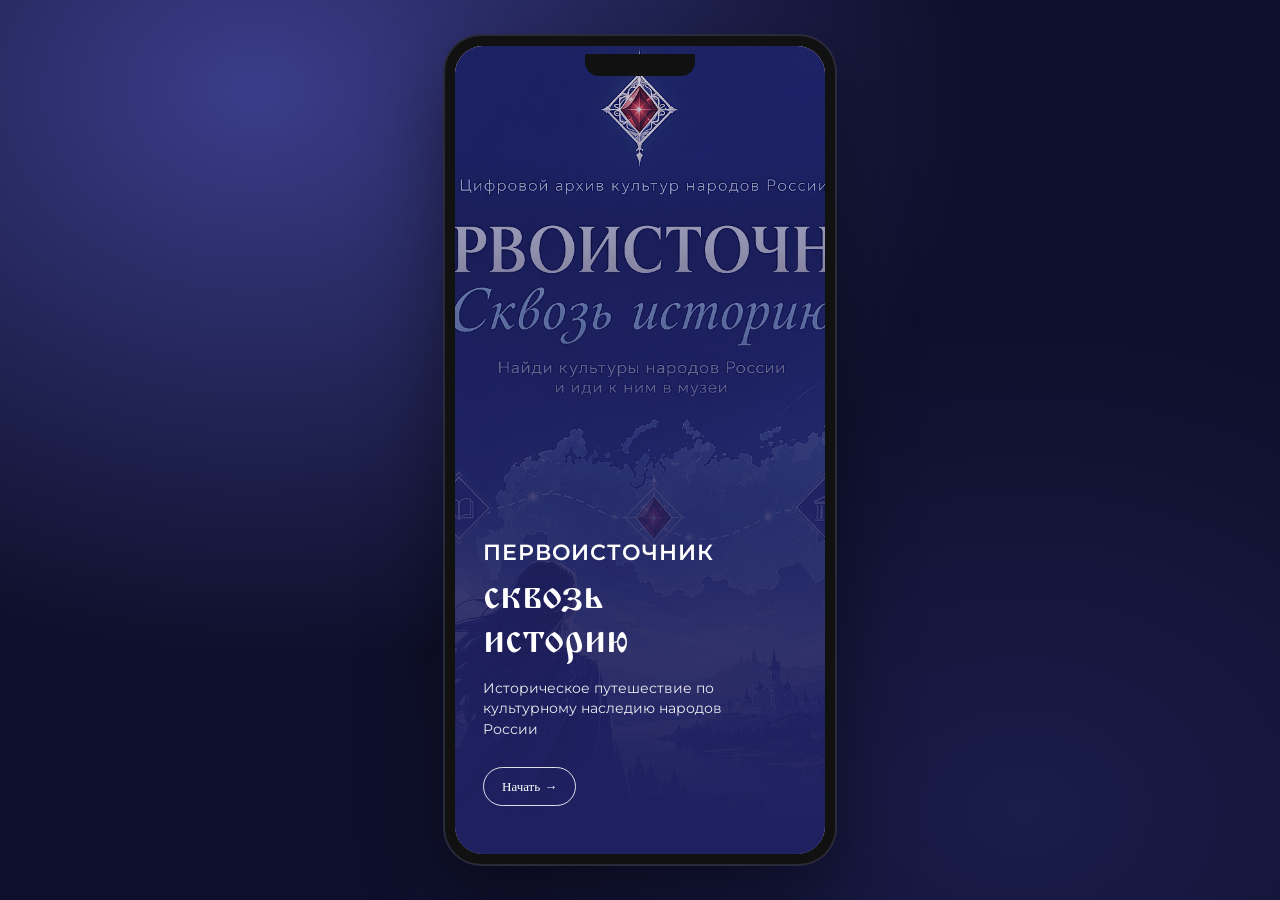
==== commit 3bf03425: "Update index.html" ====
--- a/index.html
+++ b/index.html
@@ -72,7 +72,7 @@
               <span class="culture-card__arrow">→</span>
             </button>
             <button class="culture-card culture-card--all" data-go="folklore">
-              <img class="culture-card__icon" src="./images/v654_188.png" alt="" />
+              <img class="culture-card__icon" src="./images/e54u62tjcw13144iezqlb7ubmsc9v5l7.jpg" alt="" />
               <span class="culture-card__all-label">Все культуры</span>
             </button>
           </div>
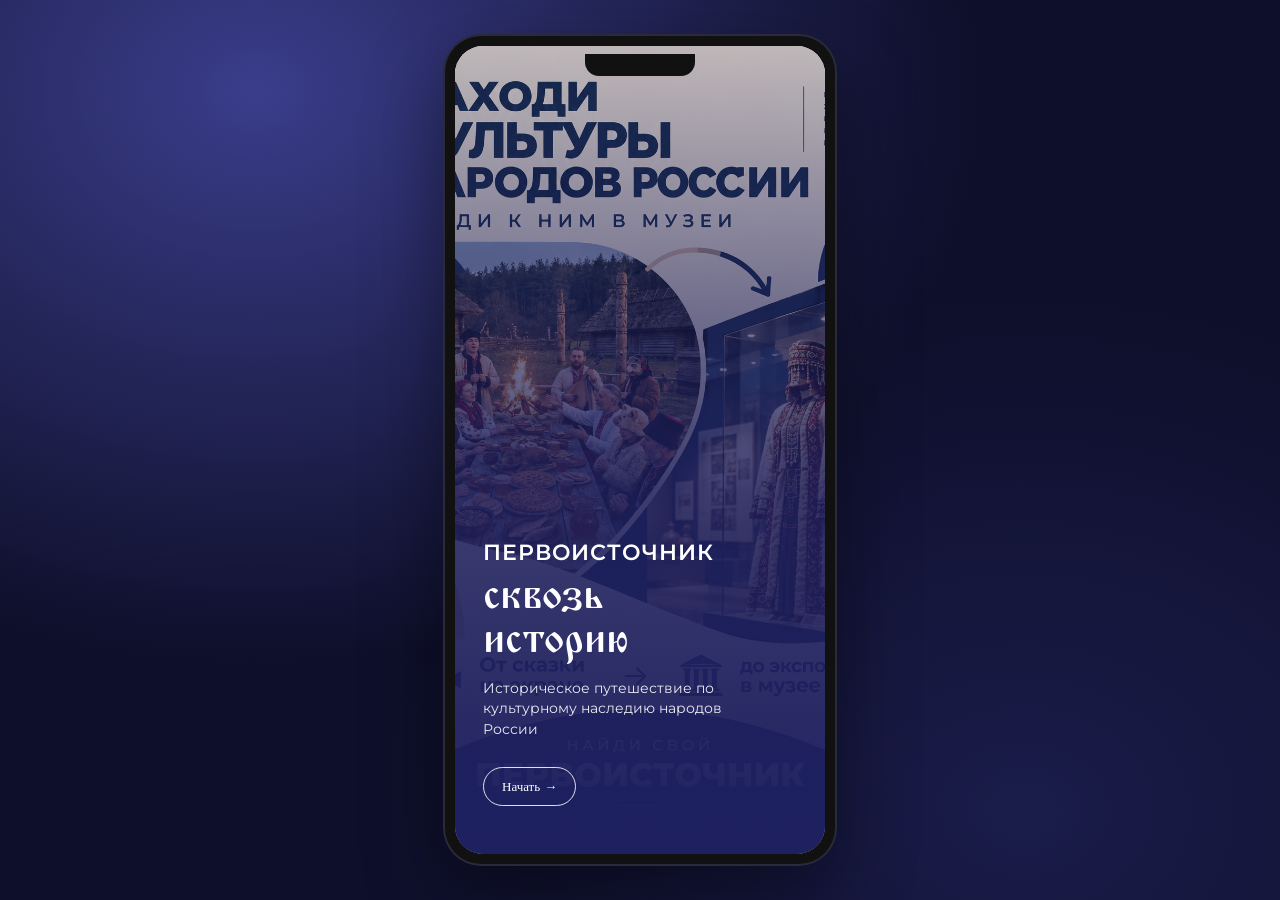
==== commit e0ea1674: "Update index.html" ====
--- a/index.html
+++ b/index.html
@@ -106,7 +106,7 @@
                 <figcaption>Владимир</figcaption>
               </figure>
               <figure>
-                <img src="./images/v654_220.png" alt="Ваня" />
+                <img src="./images/6e5213b2cc6ceaf233d01ea8b1a38042.jpg" alt="Ваня" />
                 <figcaption>Ваня</figcaption>
               </figure>
               <button class="avatar-add" data-toast="Участник добавлен">+</button>
@@ -547,7 +547,7 @@
                 <figcaption>Владимир</figcaption>
               </figure>
               <figure>
-                <img src="./images/v654_220.png" alt="Ваня" />
+                <img src="./images/6e5213b2cc6ceaf233d01ea8b1a38042.jpg" alt="Ваня" />
                 <figcaption>Ваня</figcaption>
               </figure>
               <button class="avatar-add" data-toast="Приглашение отправлено">+</button>
@@ -573,7 +573,7 @@
         </header>
         <div class="scroll">
           <div class="museum-hero">
-            <img src="./images/v667_65.png" alt="" />
+            <img src="./images/obshchiy_vid_ekspozitsii_imperskiy_zal_mnogonarodnaya_rossiya.png" alt="" />
             <div class="museum-hero__content">
               <h2>Готов увидеть больше?</h2>
               <p>История продолжается в реальном мире</p>
--- a/css/main.css
+++ b/css/main.css
@@ -134,7 +134,7 @@
   justify-content: flex-end;
   background:
     linear-gradient(180deg, rgba(30, 32, 95, 0.2) 0%, rgba(30, 32, 95, 0.85) 55%, #1e205f 100%),
-    url("../images/69d1fdea-cea7-47c9-b22e-e4fa0fc5f83a.png") center / cover;
+    url("../images/eeab67b5-6836-4a28-9f1d-c4a15c55f920.png") center / cover;
 }
 
 .splash__brand {
